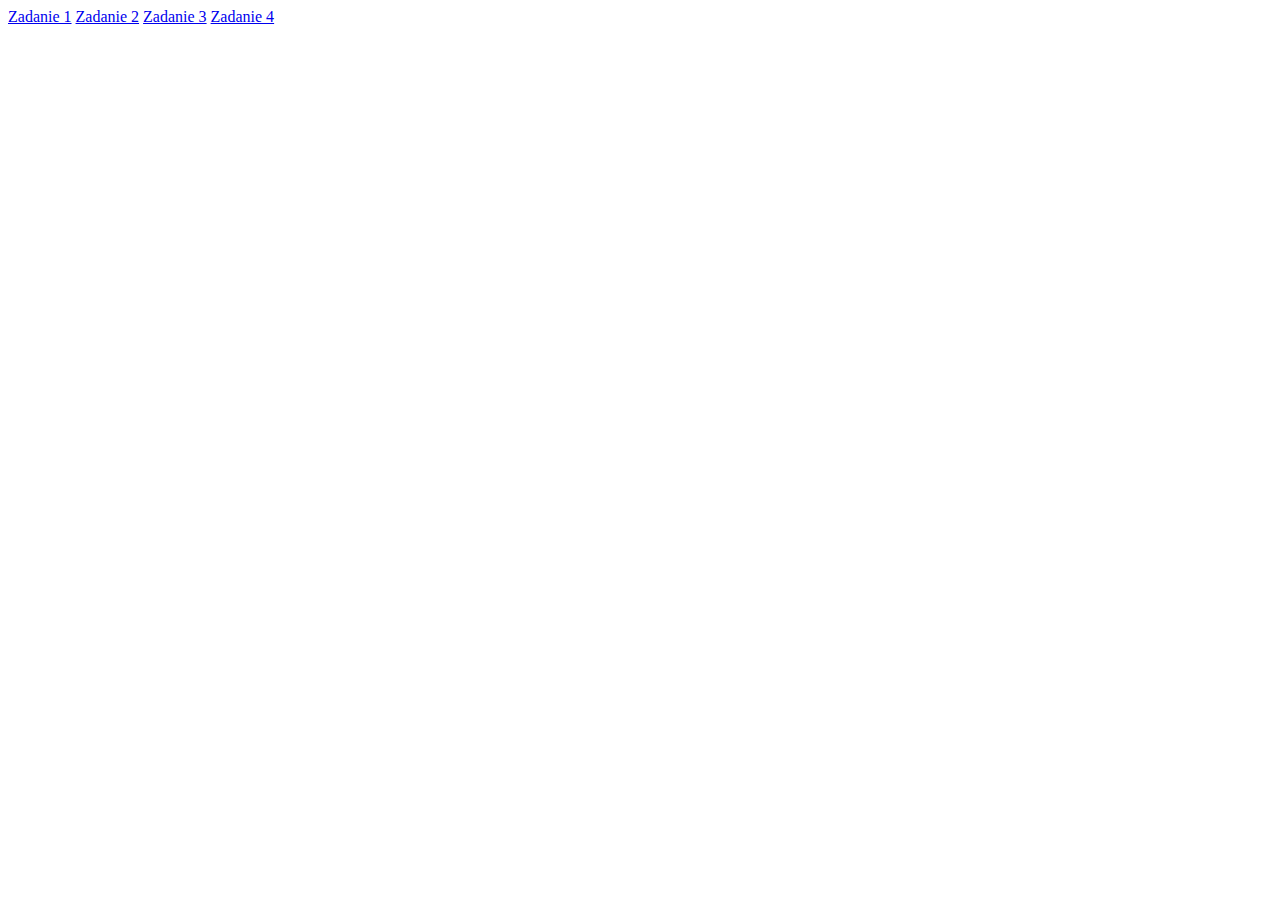
==== index.html @ 61482ee0 "add task 4 to main page" ====
<!DOCTYPE html>
<html lang="en">
<head>
    <meta charset="UTF-8">
    <title>IPMOB</title>
</head>
<body>
    <a href="task1/index.html">Zadanie 1</a>
    <a href="task2/index.html">Zadanie 2</a>
    <a href="task3/index.html">Zadanie 3</a>
    <a href="task4/index.html">Zadanie 4</a>
</body>
</html>
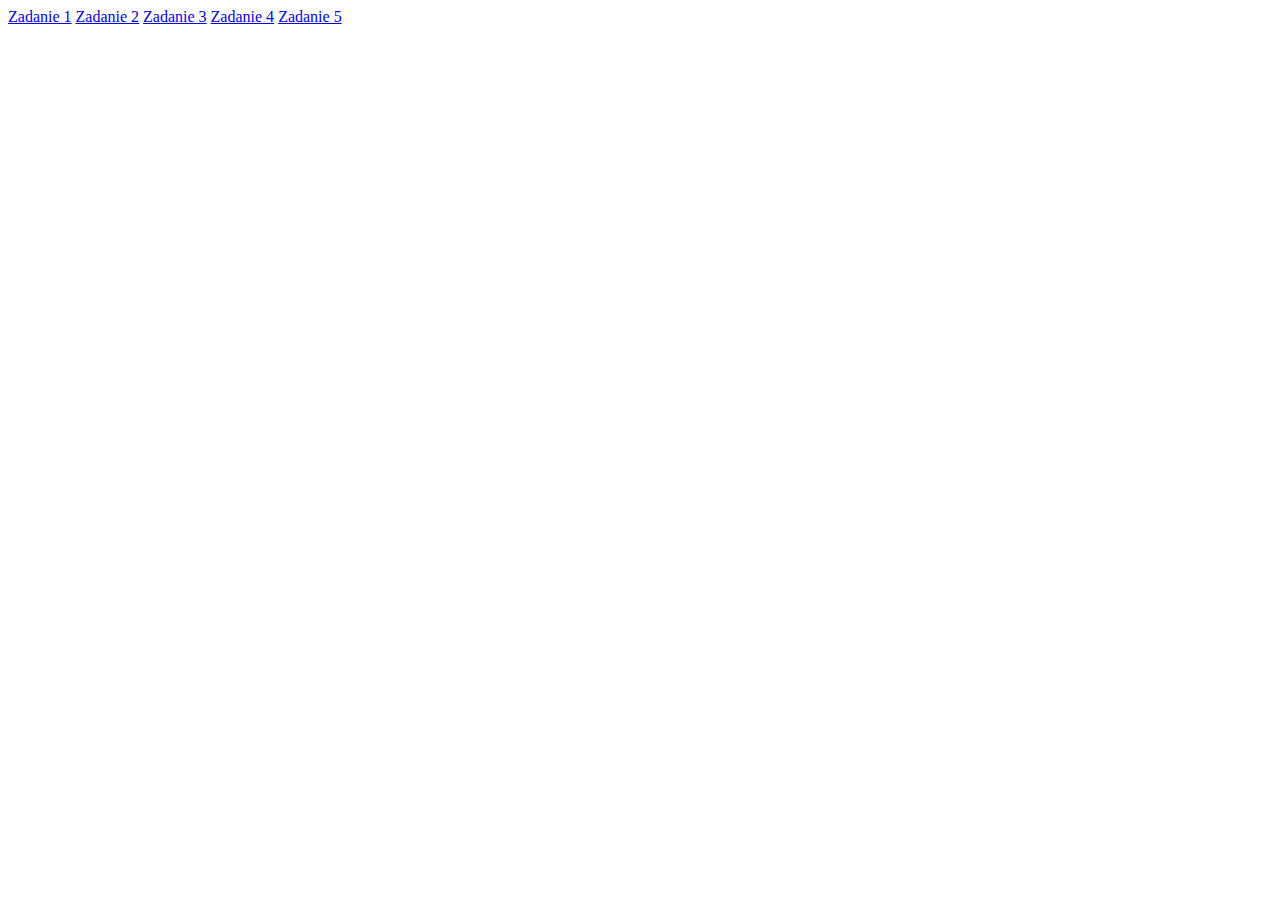
==== commit c8f836ae: "add task 5 to main page" ====
--- a/index.html
+++ b/index.html
@@ -9,5 +9,6 @@
     <a href="task2/index.html">Zadanie 2</a>
     <a href="task3/index.html">Zadanie 3</a>
     <a href="task4/index.html">Zadanie 4</a>
+    <a href="task5/index.html">Zadanie 5</a>
 </body>
 </html>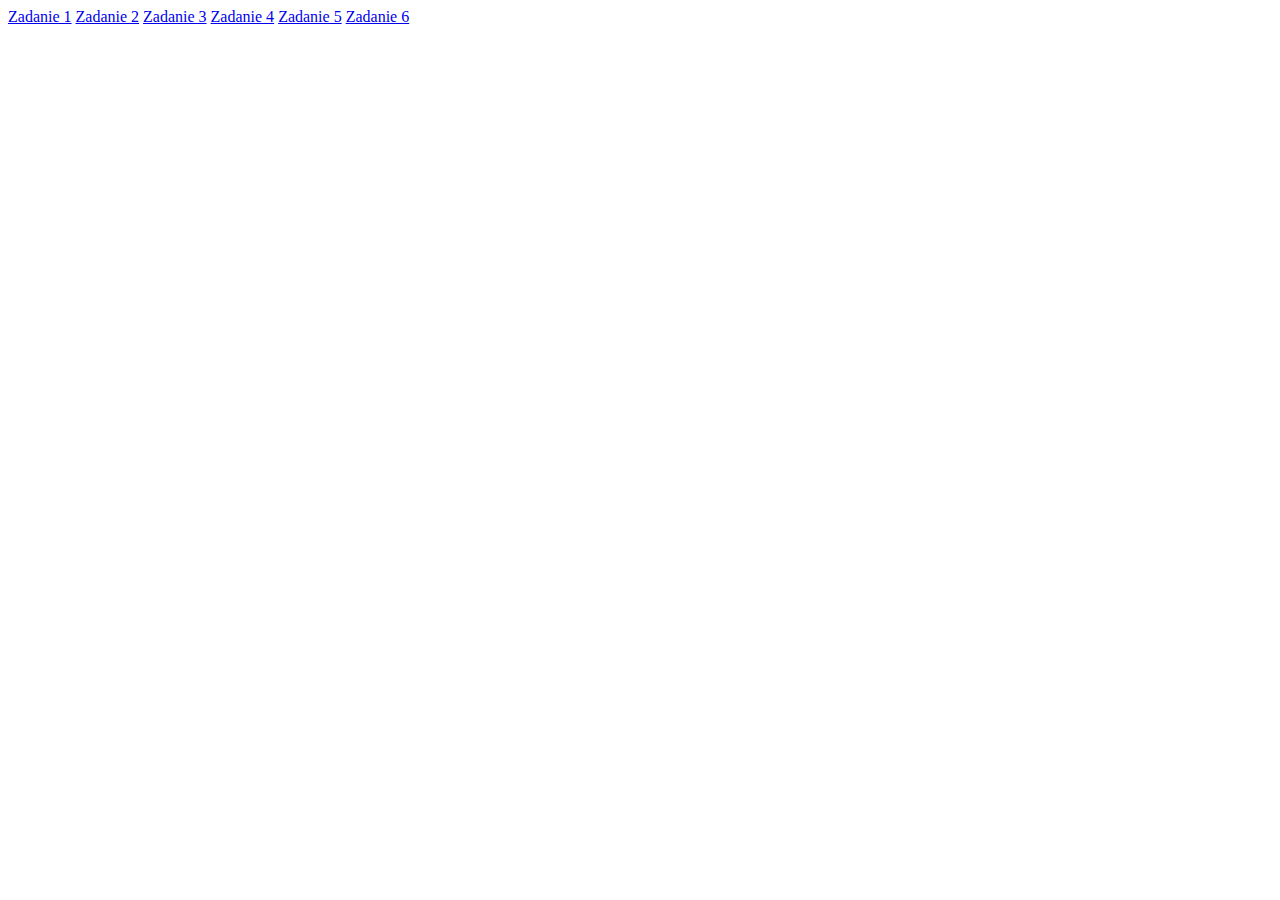
==== commit 53d37be6: "add task 6 template based on task 6" ====
--- a/index.html
+++ b/index.html
@@ -10,5 +10,6 @@
     <a href="task3/index.html">Zadanie 3</a>
     <a href="task4/index.html">Zadanie 4</a>
     <a href="task5/index.html">Zadanie 5</a>
+    <a href="task6/index.html">Zadanie 6</a>
 </body>
 </html>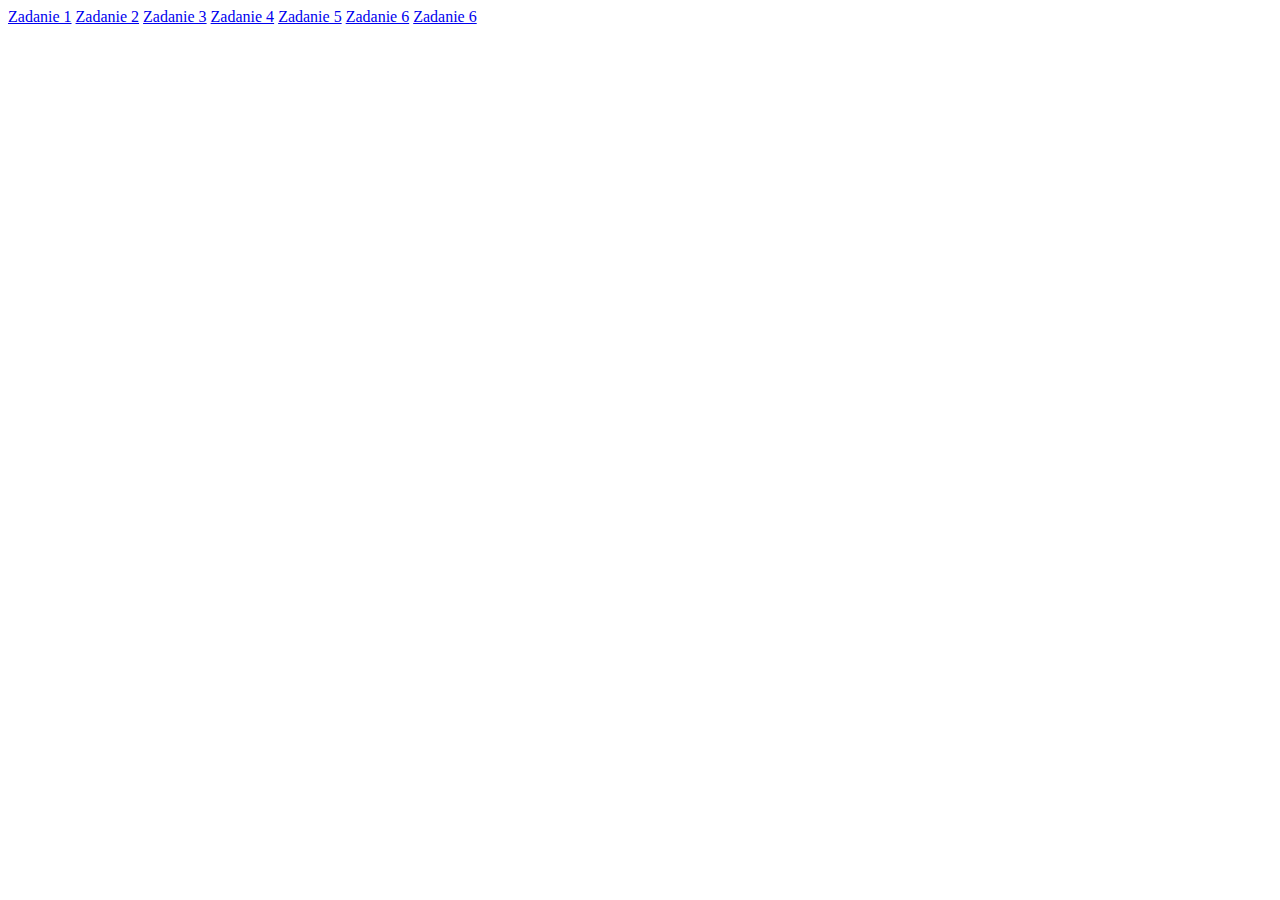
==== commit 694865c3: "add missing task 7" ====
--- a/index.html
+++ b/index.html
@@ -11,5 +11,6 @@
     <a href="task4/index.html">Zadanie 4</a>
     <a href="task5/index.html">Zadanie 5</a>
     <a href="task6/index.html">Zadanie 6</a>
+    <a href="task7/index.html">Zadanie 6</a>
 </body>
 </html>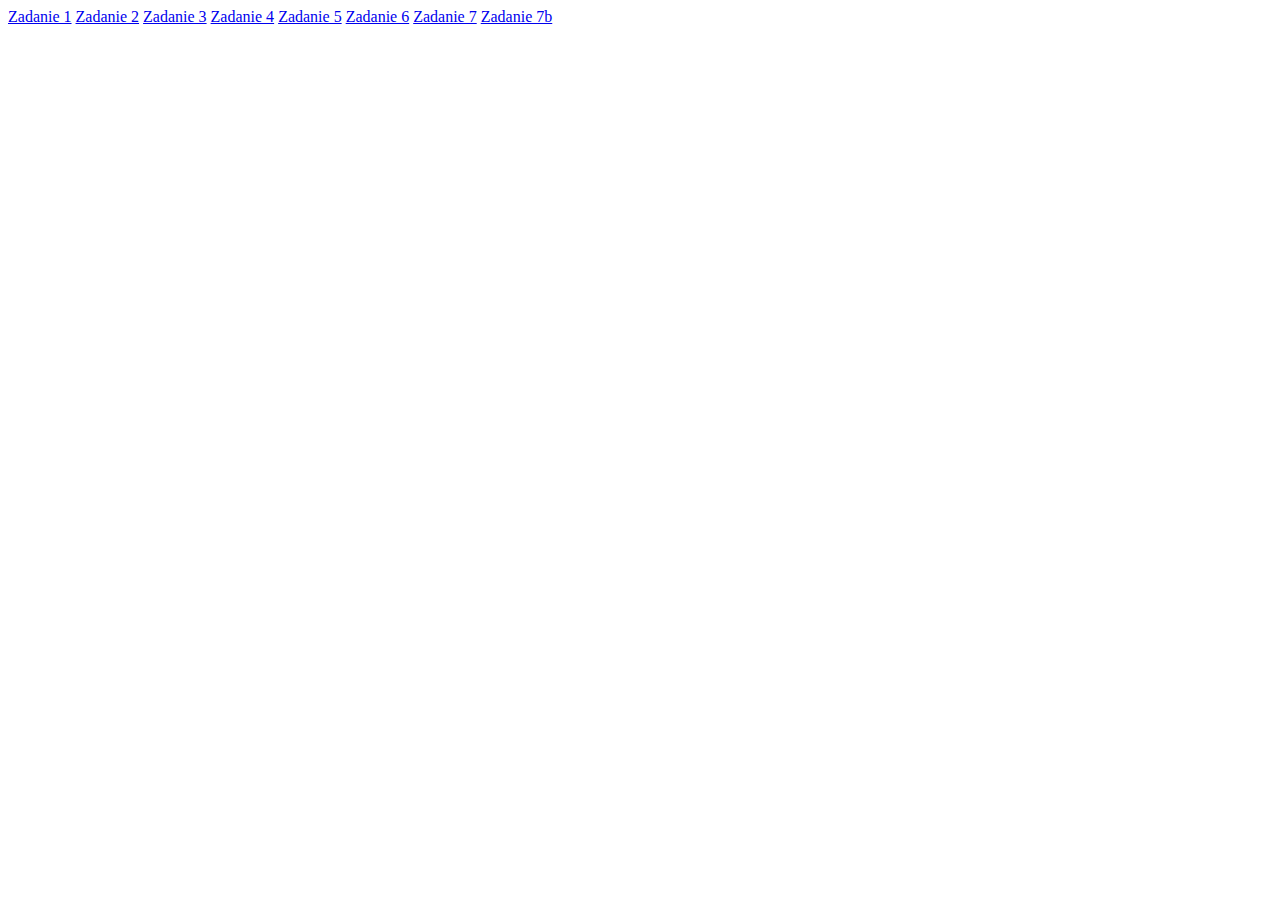
==== commit cd8a7ffd: "add task 7b to main page" ====
--- a/index.html
+++ b/index.html
@@ -11,6 +11,7 @@
     <a href="task4/index.html">Zadanie 4</a>
     <a href="task5/index.html">Zadanie 5</a>
     <a href="task6/index.html">Zadanie 6</a>
-    <a href="task7/index.html">Zadanie 6</a>
+    <a href="task7/index.html">Zadanie 7</a>
+    <a href="task7b/index.html">Zadanie 7b</a>
 </body>
 </html>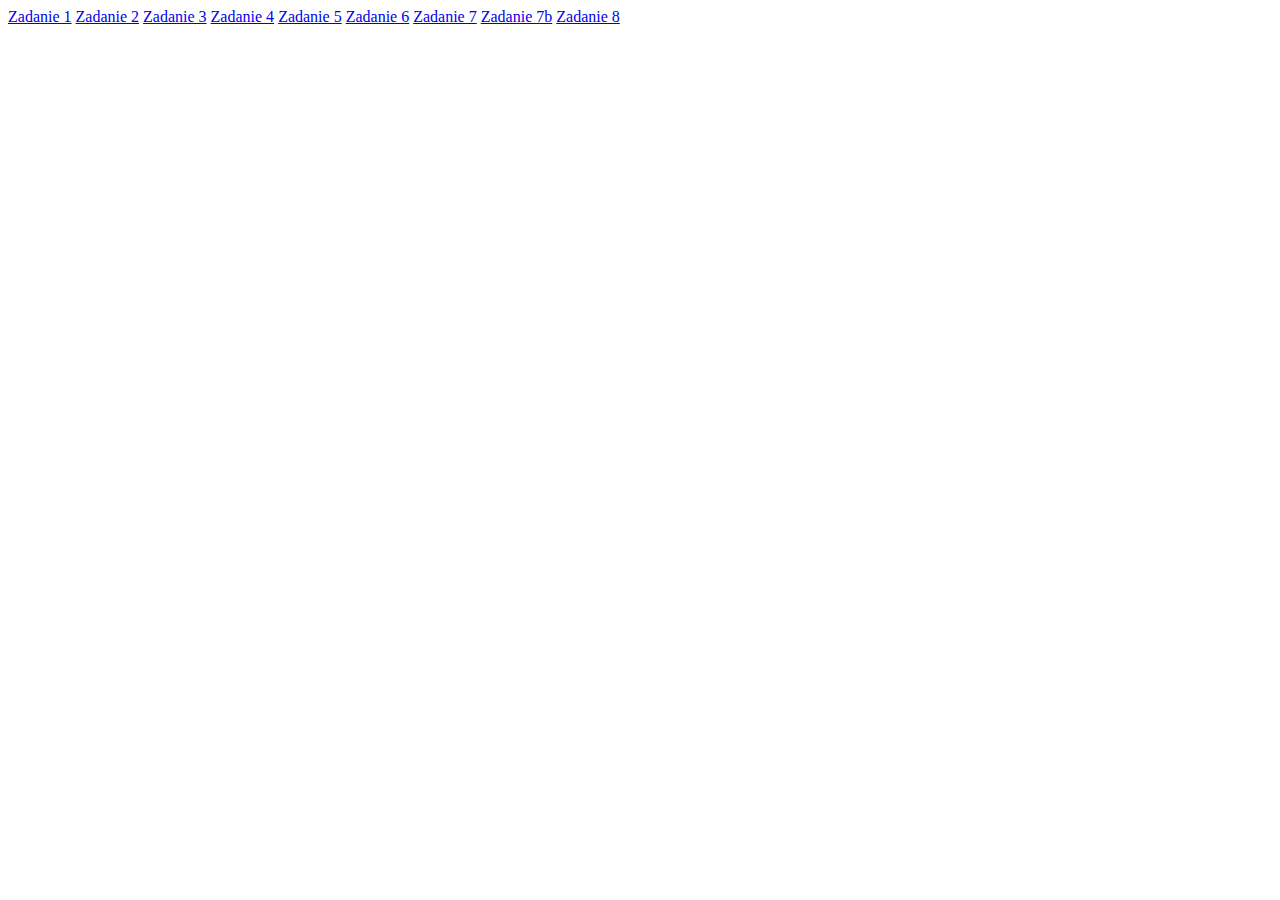
==== commit c7705d3a: "add task 8 template from task 7b" ====
--- a/index.html
+++ b/index.html
@@ -13,5 +13,6 @@
     <a href="task6/index.html">Zadanie 6</a>
     <a href="task7/index.html">Zadanie 7</a>
     <a href="task7b/index.html">Zadanie 7b</a>
+    <a href="task8/index.html">Zadanie 8</a>
 </body>
 </html>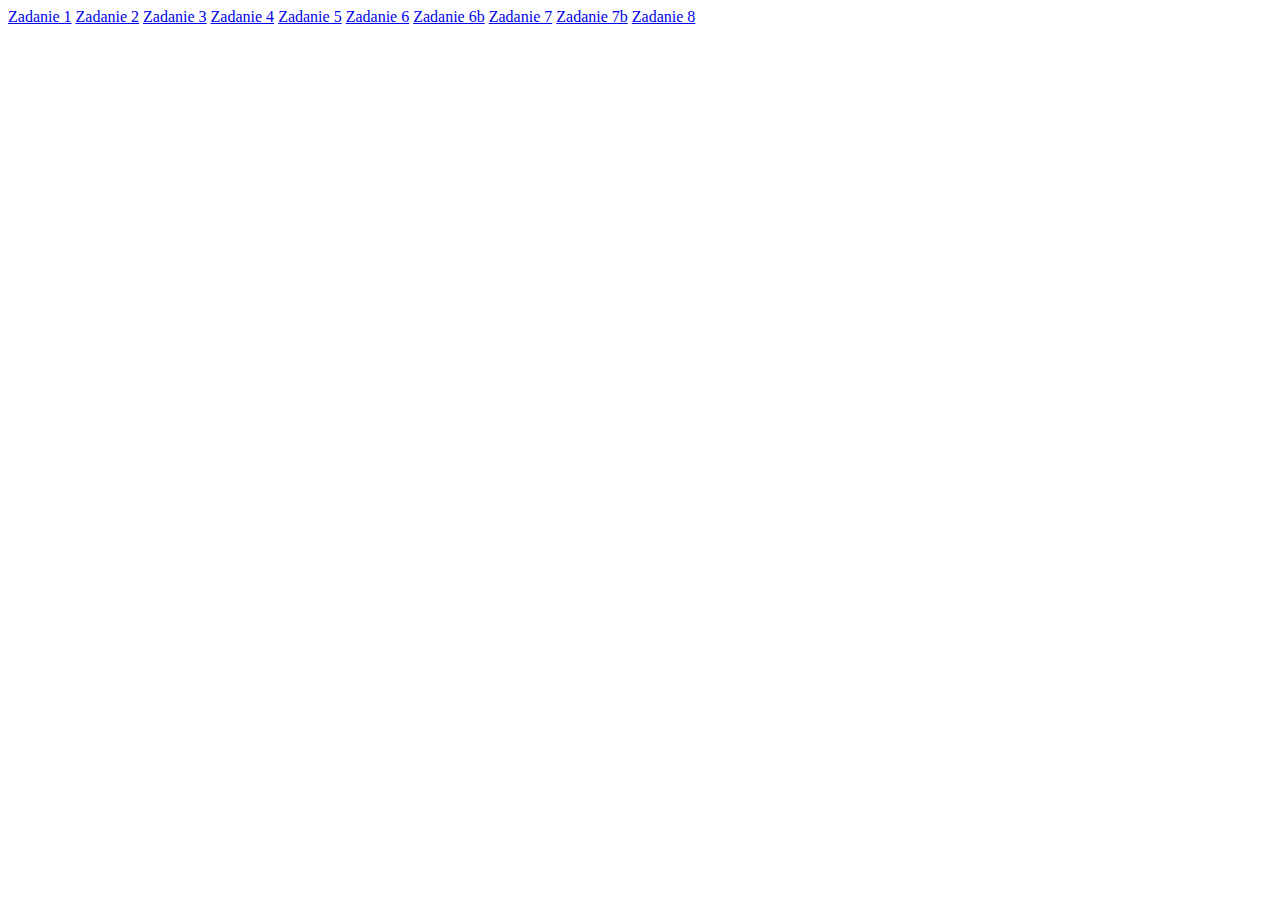
==== commit 3edd0781: "add task 6b to main page" ====
--- a/index.html
+++ b/index.html
@@ -11,6 +11,7 @@
     <a href="task4/index.html">Zadanie 4</a>
     <a href="task5/index.html">Zadanie 5</a>
     <a href="task6/index.html">Zadanie 6</a>
+    <a href="task6b/index.html">Zadanie 6b</a>
     <a href="task7/index.html">Zadanie 7</a>
     <a href="task7b/index.html">Zadanie 7b</a>
     <a href="task8/index.html">Zadanie 8</a>
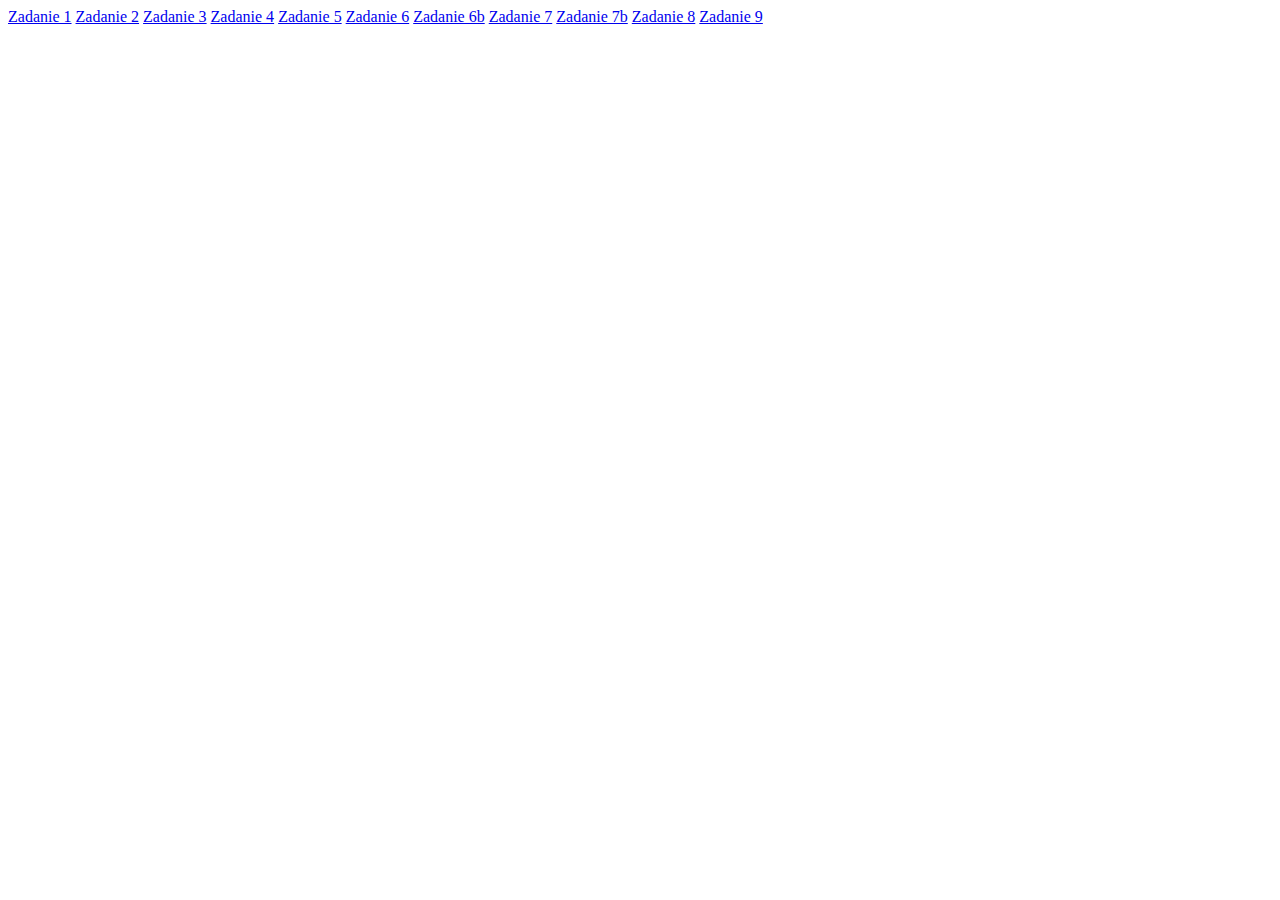
==== commit 00a1bc45: "add task template from previous task and add shop view" ====
--- a/index.html
+++ b/index.html
@@ -15,5 +15,6 @@
     <a href="task7/index.html">Zadanie 7</a>
     <a href="task7b/index.html">Zadanie 7b</a>
     <a href="task8/index.html">Zadanie 8</a>
+    <a href="task9/index.html">Zadanie 9</a>
 </body>
 </html>